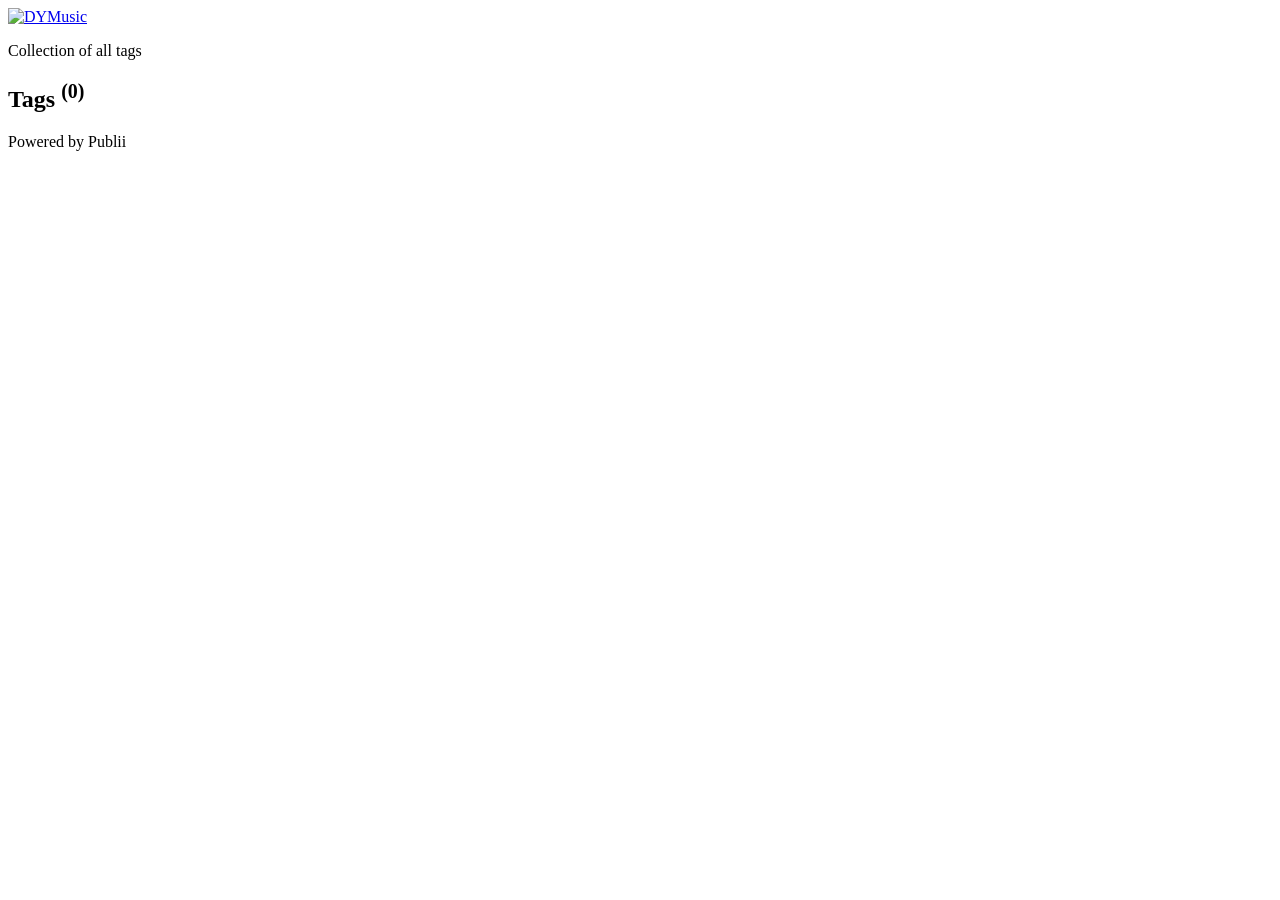
==== tags/index.html @ 065d2be9 "Updated from Publii" ====
<!DOCTYPE html><html lang="zh-tw"><head><meta charset="utf-8"><meta http-equiv="X-UA-Compatible" content="IE=edge"><meta name="viewport" content="width=device-width,initial-scale=1"><title>All tags - DYMusic</title><meta name="robots" content="noindex, follow"><meta name="generator" content="Publii Open-Source CMS for Static Site"><link rel="alternate" type="application/atom+xml" href="https://github.com/1201andy-source/feed.xml" title="DYMusic - RSS"><link rel="alternate" type="application/json" href="https://github.com/1201andy-source/feed.json" title="DYMusic - JSON"><meta property="og:title" content="DYMusic"><meta property="og:image" content="https://github.com/1201andy-source/media/website/353510115_261635933125607_5962244693864480210_n.jpg"><meta property="og:image:width" content="1080"><meta property="og:image:height" content="1080"><meta property="og:site_name" content="DYMusic"><meta property="og:description" content=""><meta property="og:url" content="https://github.com/1201andy-source/tags/"><meta property="og:type" content="website"><link rel="stylesheet" href="https://github.com/1201andy-source/assets/css/style.css?v=c08f8540d506d9aeff445ee3dbabb9d5"><script type="application/ld+json">{"@context":"http://schema.org","@type":"Organization","name":"DYMusic","logo":"https://github.com/1201andy-source/media/website/353510115_261635933125607_5962244693864480210_n.jpg","url":"https://github.com/1201andy-source/"}</script><noscript><style>img[loading] {
                    opacity: 1;
                }</style></noscript></head><body class="tags-template"><div class="container"><header class="header" id="js-header"><a href="https://github.com/1201andy-source/" class="logo"><img src="https://github.com/1201andy-source/media/website/353510115_261635933125607_5962244693864480210_n.jpg" alt="DYMusic" width="1080" height="1080"></a></header><main class="page page--tags"><section class="hero wrapper"><p>Collection of all tags</p><h1>Tags <sup>(0)</sup></h1></section><ul class="l-col l-col--3"></ul></main><footer class="footer"><div class="footer__copyright">Powered by Publii</div></footer></div><script defer="defer" src="https://github.com/1201andy-source/assets/js/scripts.min.js?v=1762f7ab131e33a4eb8fb224822de245"></script><script>window.publiiThemeMenuConfig={mobileMenuMode:'sidebar',animationSpeed:300,submenuWidth: 'auto',doubleClickTime:500,mobileMenuExpandableSubmenus:true,relatedContainerForOverlayMenuSelector:'.navbar'};</script><script defer="defer" src="https://github.com/1201andy-source/assets/js/isotope.pkgd.min.js?v=2afcff647ed260006faa71c8e779e8d4"></script><script>window.addEventListener("DOMContentLoaded",function(){var j=new Isotope(".l-col",{itemSelector:".c-card",percentPosition:true,layoutMode:"masonry",transitionDuration:"0.6s",masonry:{columnWidth:".c-card"}});var g=document.querySelector(".filter__button-group");if(g){g.addEventListener("click",function(i){if(!matchesSelector(i.target,"button")){return}var k=i.target.getAttribute("data-filter");j.arrange({filter:k})});var b=document.querySelectorAll(".filter__button-group");for(var c=0,e=b.length;c<e;c++){var d=b[c];h(d)}function h(i){i.addEventListener("click",function(k){if(!matchesSelector(k.target,"button")){return}var m=i.querySelector(".is-active");if(m){m.classList.remove("is-active");m.setAttribute("aria-pressed","false")}k.target.classList.add("is-active");k.target.setAttribute("aria-pressed","true")})}}var a=document.querySelector(".l-col");var f=document.querySelectorAll(".c-card");a.classList.add("is-visible");j.revealItemElements(f)});</script><script>/*<![CDATA[*/var images=document.querySelectorAll("img[loading]");for(var i=0;i<images.length;i++){if(images[i].complete){images[i].classList.add("is-loaded")}else{images[i].addEventListener("load",function(){this.classList.add("is-loaded")},false)}};/*]]>*/</script></body></html>
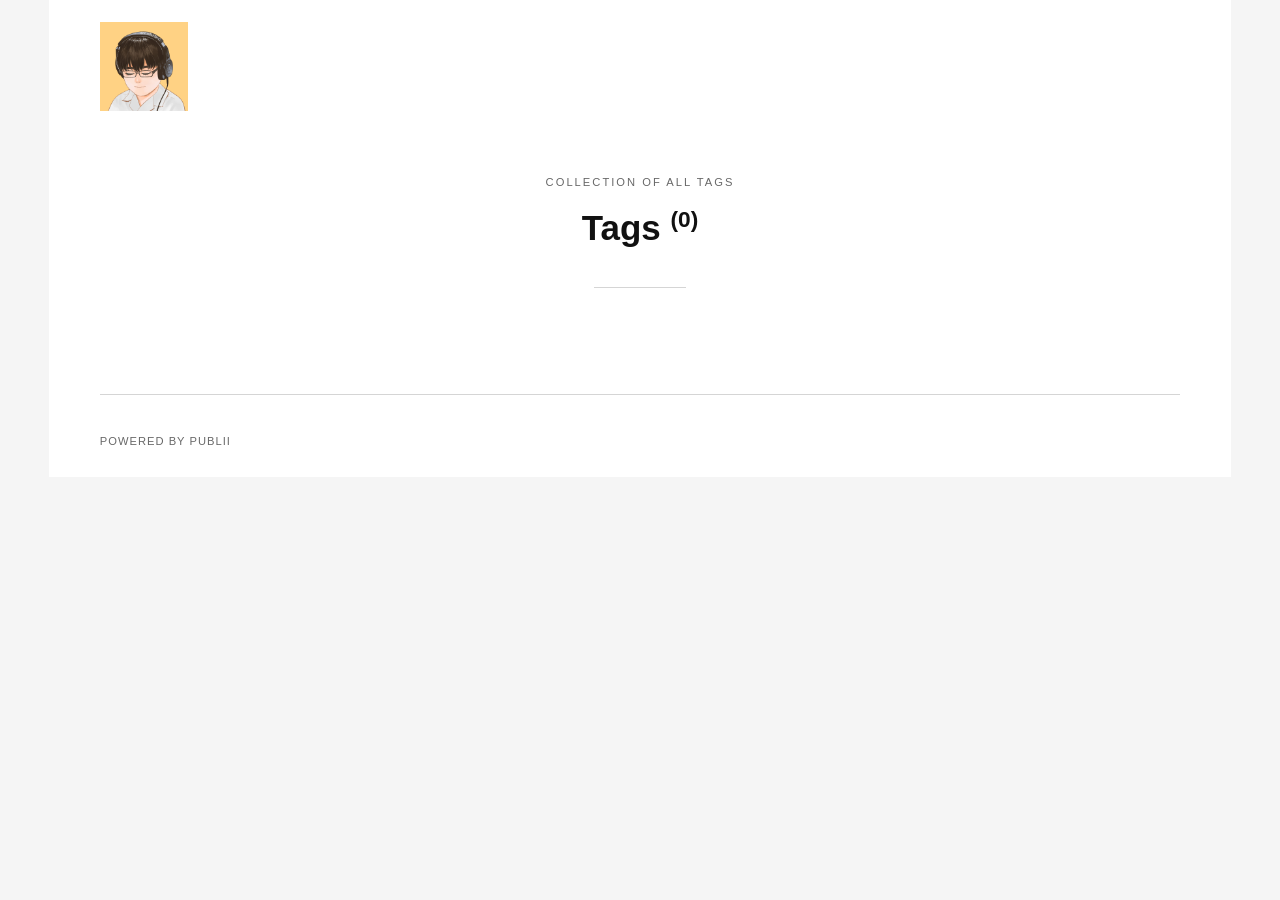
==== commit 2fb4fb4d: "Updated from Publii" ====
--- a/tags/index.html
+++ b/tags/index.html
@@ -1,3 +1,3 @@
-<!DOCTYPE html><html lang="zh-tw"><head><meta charset="utf-8"><meta http-equiv="X-UA-Compatible" content="IE=edge"><meta name="viewport" content="width=device-width,initial-scale=1"><title>All tags - DYMusic</title><meta name="robots" content="noindex, follow"><meta name="generator" content="Publii Open-Source CMS for Static Site"><link rel="alternate" type="application/atom+xml" href="https://github.com/1201andy-source/feed.xml" title="DYMusic - RSS"><link rel="alternate" type="application/json" href="https://github.com/1201andy-source/feed.json" title="DYMusic - JSON"><meta property="og:title" content="DYMusic"><meta property="og:image" content="https://github.com/1201andy-source/media/website/353510115_261635933125607_5962244693864480210_n.jpg"><meta property="og:image:width" content="1080"><meta property="og:image:height" content="1080"><meta property="og:site_name" content="DYMusic"><meta property="og:description" content=""><meta property="og:url" content="https://github.com/1201andy-source/tags/"><meta property="og:type" content="website"><link rel="stylesheet" href="https://github.com/1201andy-source/assets/css/style.css?v=c08f8540d506d9aeff445ee3dbabb9d5"><script type="application/ld+json">{"@context":"http://schema.org","@type":"Organization","name":"DYMusic","logo":"https://github.com/1201andy-source/media/website/353510115_261635933125607_5962244693864480210_n.jpg","url":"https://github.com/1201andy-source/"}</script><noscript><style>img[loading] {
+<!DOCTYPE html><html lang="zh-tw"><head><meta charset="utf-8"><meta http-equiv="X-UA-Compatible" content="IE=edge"><meta name="viewport" content="width=device-width,initial-scale=1"><title>All tags - DYMusic</title><meta name="robots" content="noindex, follow"><meta name="generator" content="Publii Open-Source CMS for Static Site"><link rel="alternate" type="application/atom+xml" href="https://1201andy-source.github.io/dymusic/feed.xml" title="DYMusic - RSS"><link rel="alternate" type="application/json" href="https://1201andy-source.github.io/dymusic/feed.json" title="DYMusic - JSON"><meta property="og:title" content="DYMusic"><meta property="og:image" content="https://1201andy-source.github.io/dymusic/media/website/353510115_261635933125607_5962244693864480210_n.jpg"><meta property="og:image:width" content="1080"><meta property="og:image:height" content="1080"><meta property="og:site_name" content="DYMusic"><meta property="og:description" content=""><meta property="og:url" content="https://1201andy-source.github.io/dymusic/tags/"><meta property="og:type" content="website"><link rel="stylesheet" href="https://1201andy-source.github.io/dymusic/assets/css/style.css?v=c08f8540d506d9aeff445ee3dbabb9d5"><script type="application/ld+json">{"@context":"http://schema.org","@type":"Organization","name":"DYMusic","logo":"https://1201andy-source.github.io/dymusic/media/website/353510115_261635933125607_5962244693864480210_n.jpg","url":"https://1201andy-source.github.io/dymusic/"}</script><noscript><style>img[loading] {
                     opacity: 1;
-                }</style></noscript></head><body class="tags-template"><div class="container"><header class="header" id="js-header"><a href="https://github.com/1201andy-source/" class="logo"><img src="https://github.com/1201andy-source/media/website/353510115_261635933125607_5962244693864480210_n.jpg" alt="DYMusic" width="1080" height="1080"></a></header><main class="page page--tags"><section class="hero wrapper"><p>Collection of all tags</p><h1>Tags <sup>(0)</sup></h1></section><ul class="l-col l-col--3"></ul></main><footer class="footer"><div class="footer__copyright">Powered by Publii</div></footer></div><script defer="defer" src="https://github.com/1201andy-source/assets/js/scripts.min.js?v=1762f7ab131e33a4eb8fb224822de245"></script><script>window.publiiThemeMenuConfig={mobileMenuMode:'sidebar',animationSpeed:300,submenuWidth: 'auto',doubleClickTime:500,mobileMenuExpandableSubmenus:true,relatedContainerForOverlayMenuSelector:'.navbar'};</script><script defer="defer" src="https://github.com/1201andy-source/assets/js/isotope.pkgd.min.js?v=2afcff647ed260006faa71c8e779e8d4"></script><script>window.addEventListener("DOMContentLoaded",function(){var j=new Isotope(".l-col",{itemSelector:".c-card",percentPosition:true,layoutMode:"masonry",transitionDuration:"0.6s",masonry:{columnWidth:".c-card"}});var g=document.querySelector(".filter__button-group");if(g){g.addEventListener("click",function(i){if(!matchesSelector(i.target,"button")){return}var k=i.target.getAttribute("data-filter");j.arrange({filter:k})});var b=document.querySelectorAll(".filter__button-group");for(var c=0,e=b.length;c<e;c++){var d=b[c];h(d)}function h(i){i.addEventListener("click",function(k){if(!matchesSelector(k.target,"button")){return}var m=i.querySelector(".is-active");if(m){m.classList.remove("is-active");m.setAttribute("aria-pressed","false")}k.target.classList.add("is-active");k.target.setAttribute("aria-pressed","true")})}}var a=document.querySelector(".l-col");var f=document.querySelectorAll(".c-card");a.classList.add("is-visible");j.revealItemElements(f)});</script><script>/*<![CDATA[*/var images=document.querySelectorAll("img[loading]");for(var i=0;i<images.length;i++){if(images[i].complete){images[i].classList.add("is-loaded")}else{images[i].addEventListener("load",function(){this.classList.add("is-loaded")},false)}};/*]]>*/</script></body></html>+                }</style></noscript></head><body class="tags-template"><div class="container"><header class="header" id="js-header"><a href="https://1201andy-source.github.io/dymusic/" class="logo"><img src="https://1201andy-source.github.io/dymusic/media/website/353510115_261635933125607_5962244693864480210_n.jpg" alt="DYMusic" width="1080" height="1080"></a></header><main class="page page--tags"><section class="hero wrapper"><p>Collection of all tags</p><h1>Tags <sup>(0)</sup></h1></section><ul class="l-col l-col--3"></ul></main><footer class="footer"><div class="footer__copyright">Powered by Publii</div></footer></div><script defer="defer" src="https://1201andy-source.github.io/dymusic/assets/js/scripts.min.js?v=1762f7ab131e33a4eb8fb224822de245"></script><script>window.publiiThemeMenuConfig={mobileMenuMode:'sidebar',animationSpeed:300,submenuWidth: 'auto',doubleClickTime:500,mobileMenuExpandableSubmenus:true,relatedContainerForOverlayMenuSelector:'.navbar'};</script><script defer="defer" src="https://1201andy-source.github.io/dymusic/assets/js/isotope.pkgd.min.js?v=2afcff647ed260006faa71c8e779e8d4"></script><script>window.addEventListener("DOMContentLoaded",function(){var j=new Isotope(".l-col",{itemSelector:".c-card",percentPosition:true,layoutMode:"masonry",transitionDuration:"0.6s",masonry:{columnWidth:".c-card"}});var g=document.querySelector(".filter__button-group");if(g){g.addEventListener("click",function(i){if(!matchesSelector(i.target,"button")){return}var k=i.target.getAttribute("data-filter");j.arrange({filter:k})});var b=document.querySelectorAll(".filter__button-group");for(var c=0,e=b.length;c<e;c++){var d=b[c];h(d)}function h(i){i.addEventListener("click",function(k){if(!matchesSelector(k.target,"button")){return}var m=i.querySelector(".is-active");if(m){m.classList.remove("is-active");m.setAttribute("aria-pressed","false")}k.target.classList.add("is-active");k.target.setAttribute("aria-pressed","true")})}}var a=document.querySelector(".l-col");var f=document.querySelectorAll(".c-card");a.classList.add("is-visible");j.revealItemElements(f)});</script><script>/*<![CDATA[*/var images=document.querySelectorAll("img[loading]");for(var i=0;i<images.length;i++){if(images[i].complete){images[i].classList.add("is-loaded")}else{images[i].addEventListener("load",function(){this.classList.add("is-loaded")},false)}};/*]]>*/</script></body></html>
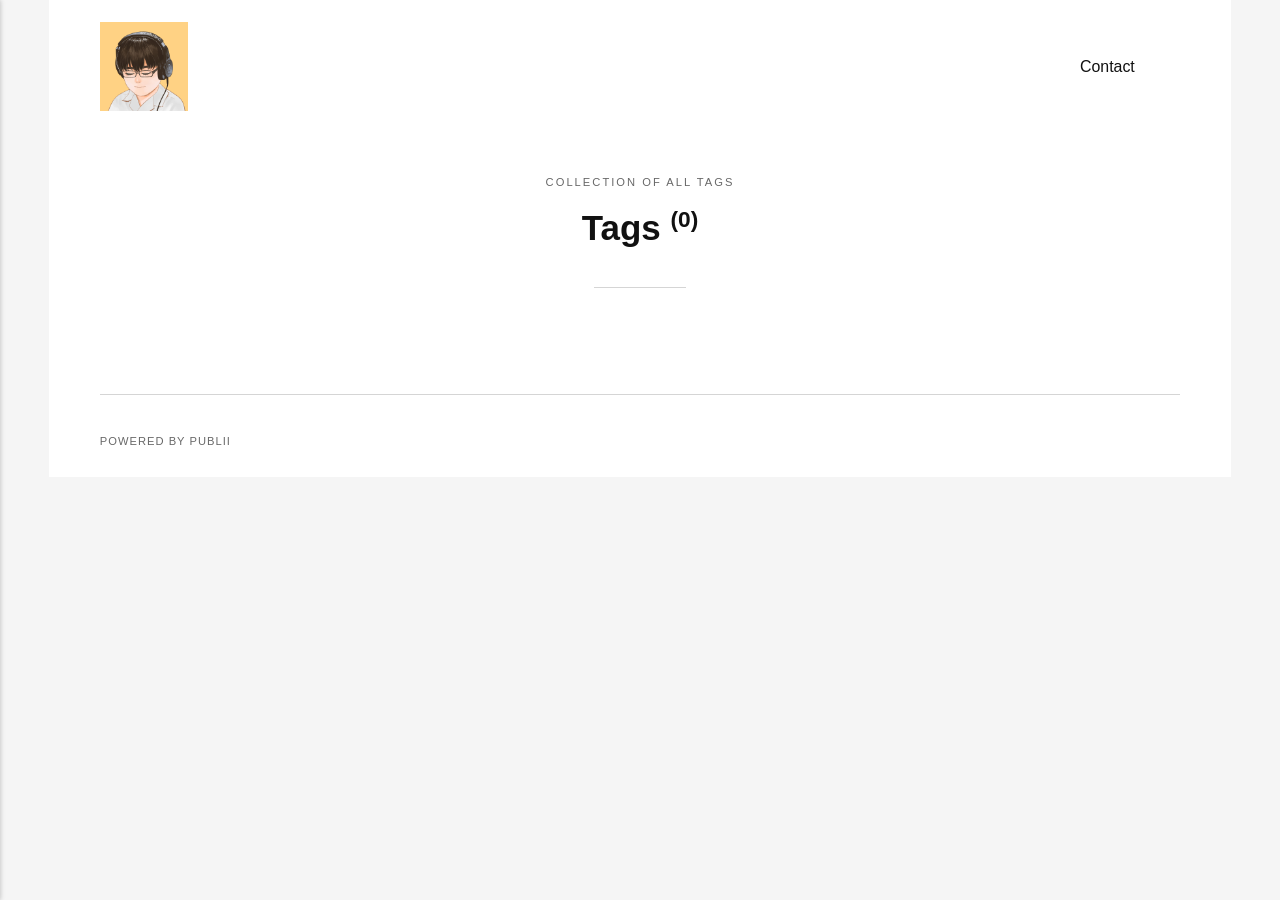
==== commit 9c9d147c: "Updated from Publii" ====
--- a/tags/index.html
+++ b/tags/index.html
@@ -1,3 +1,3 @@
 <!DOCTYPE html><html lang="zh-tw"><head><meta charset="utf-8"><meta http-equiv="X-UA-Compatible" content="IE=edge"><meta name="viewport" content="width=device-width,initial-scale=1"><title>All tags - DYMusic</title><meta name="robots" content="noindex, follow"><meta name="generator" content="Publii Open-Source CMS for Static Site"><link rel="alternate" type="application/atom+xml" href="https://1201andy-source.github.io/dymusic/feed.xml" title="DYMusic - RSS"><link rel="alternate" type="application/json" href="https://1201andy-source.github.io/dymusic/feed.json" title="DYMusic - JSON"><meta property="og:title" content="DYMusic"><meta property="og:image" content="https://1201andy-source.github.io/dymusic/media/website/353510115_261635933125607_5962244693864480210_n.jpg"><meta property="og:image:width" content="1080"><meta property="og:image:height" content="1080"><meta property="og:site_name" content="DYMusic"><meta property="og:description" content=""><meta property="og:url" content="https://1201andy-source.github.io/dymusic/tags/"><meta property="og:type" content="website"><link rel="stylesheet" href="https://1201andy-source.github.io/dymusic/assets/css/style.css?v=c08f8540d506d9aeff445ee3dbabb9d5"><script type="application/ld+json">{"@context":"http://schema.org","@type":"Organization","name":"DYMusic","logo":"https://1201andy-source.github.io/dymusic/media/website/353510115_261635933125607_5962244693864480210_n.jpg","url":"https://1201andy-source.github.io/dymusic/"}</script><noscript><style>img[loading] {
                     opacity: 1;
-                }</style></noscript></head><body class="tags-template"><div class="container"><header class="header" id="js-header"><a href="https://1201andy-source.github.io/dymusic/" class="logo"><img src="https://1201andy-source.github.io/dymusic/media/website/353510115_261635933125607_5962244693864480210_n.jpg" alt="DYMusic" width="1080" height="1080"></a></header><main class="page page--tags"><section class="hero wrapper"><p>Collection of all tags</p><h1>Tags <sup>(0)</sup></h1></section><ul class="l-col l-col--3"></ul></main><footer class="footer"><div class="footer__copyright">Powered by Publii</div></footer></div><script defer="defer" src="https://1201andy-source.github.io/dymusic/assets/js/scripts.min.js?v=1762f7ab131e33a4eb8fb224822de245"></script><script>window.publiiThemeMenuConfig={mobileMenuMode:'sidebar',animationSpeed:300,submenuWidth: 'auto',doubleClickTime:500,mobileMenuExpandableSubmenus:true,relatedContainerForOverlayMenuSelector:'.navbar'};</script><script defer="defer" src="https://1201andy-source.github.io/dymusic/assets/js/isotope.pkgd.min.js?v=2afcff647ed260006faa71c8e779e8d4"></script><script>window.addEventListener("DOMContentLoaded",function(){var j=new Isotope(".l-col",{itemSelector:".c-card",percentPosition:true,layoutMode:"masonry",transitionDuration:"0.6s",masonry:{columnWidth:".c-card"}});var g=document.querySelector(".filter__button-group");if(g){g.addEventListener("click",function(i){if(!matchesSelector(i.target,"button")){return}var k=i.target.getAttribute("data-filter");j.arrange({filter:k})});var b=document.querySelectorAll(".filter__button-group");for(var c=0,e=b.length;c<e;c++){var d=b[c];h(d)}function h(i){i.addEventListener("click",function(k){if(!matchesSelector(k.target,"button")){return}var m=i.querySelector(".is-active");if(m){m.classList.remove("is-active");m.setAttribute("aria-pressed","false")}k.target.classList.add("is-active");k.target.setAttribute("aria-pressed","true")})}}var a=document.querySelector(".l-col");var f=document.querySelectorAll(".c-card");a.classList.add("is-visible");j.revealItemElements(f)});</script><script>/*<![CDATA[*/var images=document.querySelectorAll("img[loading]");for(var i=0;i<images.length;i++){if(images[i].complete){images[i].classList.add("is-loaded")}else{images[i].addEventListener("load",function(){this.classList.add("is-loaded")},false)}};/*]]>*/</script></body></html>+                }</style></noscript></head><body class="tags-template"><div class="container"><header class="header" id="js-header"><a href="https://1201andy-source.github.io/dymusic/" class="logo"><img src="https://1201andy-source.github.io/dymusic/media/website/353510115_261635933125607_5962244693864480210_n.jpg" alt="DYMusic" width="1080" height="1080"></a><nav class="navbar js-navbar"><button class="navbar__toggle js-toggle" aria-label="Menu"><span class="navbar__toggle-box"><span class="navbar__toggle-inner">Menu</span></span></button><ul class="navbar__menu"><li><a href="https://1201andy-source.github.io/dymusic/contact-lian-luo-fang-shi.html" target="_self">Contact</a></li></ul></nav></header><main class="page page--tags"><section class="hero wrapper"><p>Collection of all tags</p><h1>Tags <sup>(0)</sup></h1></section><ul class="l-col l-col--3"></ul></main><footer class="footer"><div class="footer__copyright">Powered by Publii</div></footer></div><script defer="defer" src="https://1201andy-source.github.io/dymusic/assets/js/scripts.min.js?v=1762f7ab131e33a4eb8fb224822de245"></script><script>window.publiiThemeMenuConfig={mobileMenuMode:'sidebar',animationSpeed:300,submenuWidth: 'auto',doubleClickTime:500,mobileMenuExpandableSubmenus:true,relatedContainerForOverlayMenuSelector:'.navbar'};</script><script defer="defer" src="https://1201andy-source.github.io/dymusic/assets/js/isotope.pkgd.min.js?v=2afcff647ed260006faa71c8e779e8d4"></script><script>window.addEventListener("DOMContentLoaded",function(){var j=new Isotope(".l-col",{itemSelector:".c-card",percentPosition:true,layoutMode:"masonry",transitionDuration:"0.6s",masonry:{columnWidth:".c-card"}});var g=document.querySelector(".filter__button-group");if(g){g.addEventListener("click",function(i){if(!matchesSelector(i.target,"button")){return}var k=i.target.getAttribute("data-filter");j.arrange({filter:k})});var b=document.querySelectorAll(".filter__button-group");for(var c=0,e=b.length;c<e;c++){var d=b[c];h(d)}function h(i){i.addEventListener("click",function(k){if(!matchesSelector(k.target,"button")){return}var m=i.querySelector(".is-active");if(m){m.classList.remove("is-active");m.setAttribute("aria-pressed","false")}k.target.classList.add("is-active");k.target.setAttribute("aria-pressed","true")})}}var a=document.querySelector(".l-col");var f=document.querySelectorAll(".c-card");a.classList.add("is-visible");j.revealItemElements(f)});</script><script>/*<![CDATA[*/var images=document.querySelectorAll("img[loading]");for(var i=0;i<images.length;i++){if(images[i].complete){images[i].classList.add("is-loaded")}else{images[i].addEventListener("load",function(){this.classList.add("is-loaded")},false)}};/*]]>*/</script></body></html>
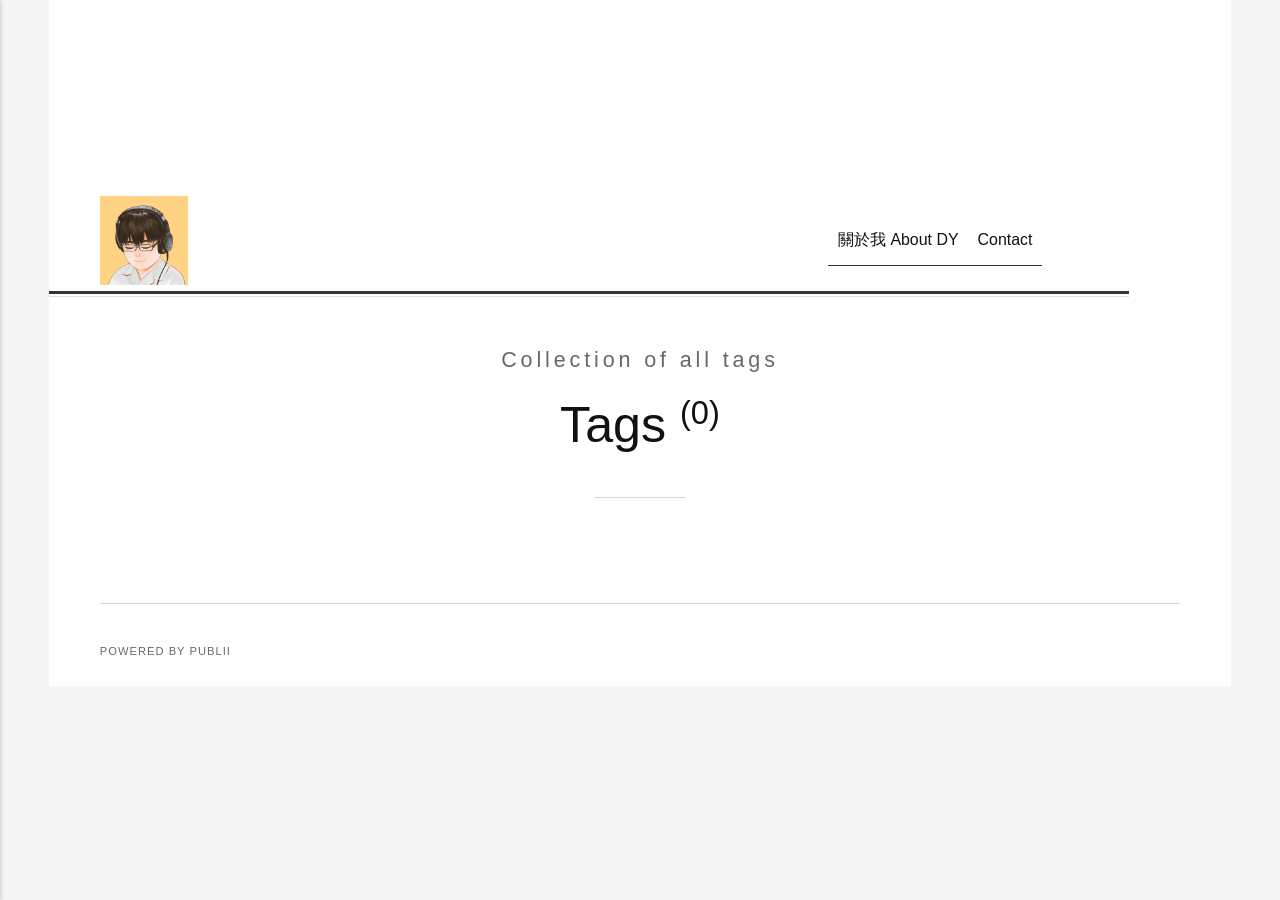
==== commit 2d2774f4: "Updated from Publii" ====
--- a/tags/index.html
+++ b/tags/index.html
@@ -1,3 +1,3 @@
-<!DOCTYPE html><html lang="zh-tw"><head><meta charset="utf-8"><meta http-equiv="X-UA-Compatible" content="IE=edge"><meta name="viewport" content="width=device-width,initial-scale=1"><title>All tags - DYMusic</title><meta name="robots" content="noindex, follow"><meta name="generator" content="Publii Open-Source CMS for Static Site"><link rel="alternate" type="application/atom+xml" href="https://1201andy-source.github.io/dymusic/feed.xml" title="DYMusic - RSS"><link rel="alternate" type="application/json" href="https://1201andy-source.github.io/dymusic/feed.json" title="DYMusic - JSON"><meta property="og:title" content="DYMusic"><meta property="og:image" content="https://1201andy-source.github.io/dymusic/media/website/353510115_261635933125607_5962244693864480210_n.jpg"><meta property="og:image:width" content="1080"><meta property="og:image:height" content="1080"><meta property="og:site_name" content="DYMusic"><meta property="og:description" content=""><meta property="og:url" content="https://1201andy-source.github.io/dymusic/tags/"><meta property="og:type" content="website"><link rel="stylesheet" href="https://1201andy-source.github.io/dymusic/assets/css/style.css?v=c08f8540d506d9aeff445ee3dbabb9d5"><script type="application/ld+json">{"@context":"http://schema.org","@type":"Organization","name":"DYMusic","logo":"https://1201andy-source.github.io/dymusic/media/website/353510115_261635933125607_5962244693864480210_n.jpg","url":"https://1201andy-source.github.io/dymusic/"}</script><noscript><style>img[loading] {
+<!DOCTYPE html><html lang="zh-tw"><head><meta charset="utf-8"><meta http-equiv="X-UA-Compatible" content="IE=edge"><meta name="viewport" content="width=device-width,initial-scale=1"><title>All tags - DYMusic</title><meta name="robots" content="noindex, follow"><meta name="generator" content="Publii Open-Source CMS for Static Site"><link rel="alternate" type="application/atom+xml" href="https://1201andy-source.github.io/dymusic/feed.xml" title="DYMusic - RSS"><link rel="alternate" type="application/json" href="https://1201andy-source.github.io/dymusic/feed.json" title="DYMusic - JSON"><meta property="og:title" content="DYMusic"><meta property="og:image" content="https://1201andy-source.github.io/dymusic/media/website/353510115_261635933125607_5962244693864480210_n.jpg"><meta property="og:image:width" content="1080"><meta property="og:image:height" content="1080"><meta property="og:site_name" content="DYMusic"><meta property="og:description" content=""><meta property="og:url" content="https://1201andy-source.github.io/dymusic/tags/"><meta property="og:type" content="website"><link rel="stylesheet" href="https://1201andy-source.github.io/dymusic/assets/css/style.css?v=71b8f86ae12e8f667b9eeda2a9b30ad2"><script type="application/ld+json">{"@context":"http://schema.org","@type":"Organization","name":"DYMusic","logo":"https://1201andy-source.github.io/dymusic/media/website/353510115_261635933125607_5962244693864480210_n.jpg","url":"https://1201andy-source.github.io/dymusic/"}</script><noscript><style>img[loading] {
                     opacity: 1;
-                }</style></noscript></head><body class="tags-template"><div class="container"><header class="header" id="js-header"><a href="https://1201andy-source.github.io/dymusic/" class="logo"><img src="https://1201andy-source.github.io/dymusic/media/website/353510115_261635933125607_5962244693864480210_n.jpg" alt="DYMusic" width="1080" height="1080"></a><nav class="navbar js-navbar"><button class="navbar__toggle js-toggle" aria-label="Menu"><span class="navbar__toggle-box"><span class="navbar__toggle-inner">Menu</span></span></button><ul class="navbar__menu"><li><a href="https://1201andy-source.github.io/dymusic/contact-lian-luo-fang-shi.html" target="_self">Contact</a></li></ul></nav></header><main class="page page--tags"><section class="hero wrapper"><p>Collection of all tags</p><h1>Tags <sup>(0)</sup></h1></section><ul class="l-col l-col--3"></ul></main><footer class="footer"><div class="footer__copyright">Powered by Publii</div></footer></div><script defer="defer" src="https://1201andy-source.github.io/dymusic/assets/js/scripts.min.js?v=1762f7ab131e33a4eb8fb224822de245"></script><script>window.publiiThemeMenuConfig={mobileMenuMode:'sidebar',animationSpeed:300,submenuWidth: 'auto',doubleClickTime:500,mobileMenuExpandableSubmenus:true,relatedContainerForOverlayMenuSelector:'.navbar'};</script><script defer="defer" src="https://1201andy-source.github.io/dymusic/assets/js/isotope.pkgd.min.js?v=2afcff647ed260006faa71c8e779e8d4"></script><script>window.addEventListener("DOMContentLoaded",function(){var j=new Isotope(".l-col",{itemSelector:".c-card",percentPosition:true,layoutMode:"masonry",transitionDuration:"0.6s",masonry:{columnWidth:".c-card"}});var g=document.querySelector(".filter__button-group");if(g){g.addEventListener("click",function(i){if(!matchesSelector(i.target,"button")){return}var k=i.target.getAttribute("data-filter");j.arrange({filter:k})});var b=document.querySelectorAll(".filter__button-group");for(var c=0,e=b.length;c<e;c++){var d=b[c];h(d)}function h(i){i.addEventListener("click",function(k){if(!matchesSelector(k.target,"button")){return}var m=i.querySelector(".is-active");if(m){m.classList.remove("is-active");m.setAttribute("aria-pressed","false")}k.target.classList.add("is-active");k.target.setAttribute("aria-pressed","true")})}}var a=document.querySelector(".l-col");var f=document.querySelectorAll(".c-card");a.classList.add("is-visible");j.revealItemElements(f)});</script><script>/*<![CDATA[*/var images=document.querySelectorAll("img[loading]");for(var i=0;i<images.length;i++){if(images[i].complete){images[i].classList.add("is-loaded")}else{images[i].addEventListener("load",function(){this.classList.add("is-loaded")},false)}};/*]]>*/</script></body></html>+                }</style></noscript></head><body class="tags-template"><div class="container"><header class="header" id="js-header"><a href="https://1201andy-source.github.io/dymusic/" class="logo"><img src="https://1201andy-source.github.io/dymusic/media/website/353510115_261635933125607_5962244693864480210_n.jpg" alt="DYMusic" width="1080" height="1080"></a><nav class="navbar js-navbar"><button class="navbar__toggle js-toggle" aria-label="Menu"><span class="navbar__toggle-box"><span class="navbar__toggle-inner">Menu</span></span></button><ul class="navbar__menu"><li><a href="https://1201andy-source.github.io/dymusic/guan-yu-wo-about-dy.html" target="_self">關於我 About DY</a></li><li><a href="https://1201andy-source.github.io/dymusic/contact-lian-luo-fang-shi.html" target="_self">Contact</a></li></ul></nav></header><main class="page page--tags"><section class="hero wrapper"><p>Collection of all tags</p><h1>Tags <sup>(0)</sup></h1></section><ul class="l-col l-col--3"></ul></main><footer class="footer"><div class="footer__copyright">Powered by Publii</div></footer></div><script defer="defer" src="https://1201andy-source.github.io/dymusic/assets/js/scripts.min.js?v=1762f7ab131e33a4eb8fb224822de245"></script><script>window.publiiThemeMenuConfig={mobileMenuMode:'sidebar',animationSpeed:300,submenuWidth: 'auto',doubleClickTime:500,mobileMenuExpandableSubmenus:true,relatedContainerForOverlayMenuSelector:'.navbar'};</script><script defer="defer" src="https://1201andy-source.github.io/dymusic/assets/js/isotope.pkgd.min.js?v=2afcff647ed260006faa71c8e779e8d4"></script><script>window.addEventListener("DOMContentLoaded",function(){var j=new Isotope(".l-col",{itemSelector:".c-card",percentPosition:true,layoutMode:"masonry",transitionDuration:"0.6s",masonry:{columnWidth:".c-card"}});var g=document.querySelector(".filter__button-group");if(g){g.addEventListener("click",function(i){if(!matchesSelector(i.target,"button")){return}var k=i.target.getAttribute("data-filter");j.arrange({filter:k})});var b=document.querySelectorAll(".filter__button-group");for(var c=0,e=b.length;c<e;c++){var d=b[c];h(d)}function h(i){i.addEventListener("click",function(k){if(!matchesSelector(k.target,"button")){return}var m=i.querySelector(".is-active");if(m){m.classList.remove("is-active");m.setAttribute("aria-pressed","false")}k.target.classList.add("is-active");k.target.setAttribute("aria-pressed","true")})}}var a=document.querySelector(".l-col");var f=document.querySelectorAll(".c-card");a.classList.add("is-visible");j.revealItemElements(f)});</script><script>/*<![CDATA[*/var images=document.querySelectorAll("img[loading]");for(var i=0;i<images.length;i++){if(images[i].complete){images[i].classList.add("is-loaded")}else{images[i].addEventListener("load",function(){this.classList.add("is-loaded")},false)}};/*]]>*/</script></body></html>
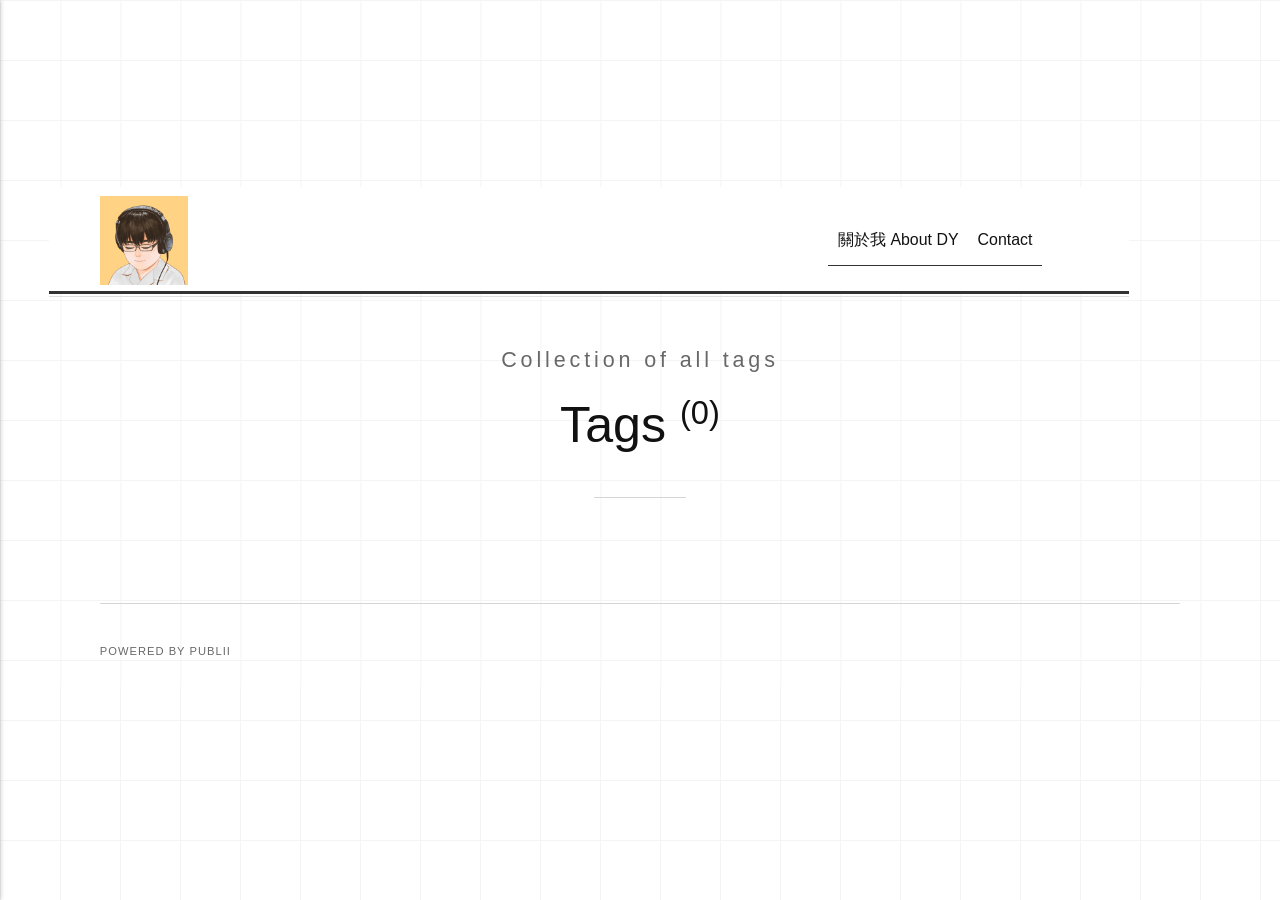
==== commit b2ceb976: "Updated from Publii" ====
--- a/tags/index.html
+++ b/tags/index.html
@@ -1,3 +1,3 @@
-<!DOCTYPE html><html lang="zh-tw"><head><meta charset="utf-8"><meta http-equiv="X-UA-Compatible" content="IE=edge"><meta name="viewport" content="width=device-width,initial-scale=1"><title>All tags - DYMusic</title><meta name="robots" content="noindex, follow"><meta name="generator" content="Publii Open-Source CMS for Static Site"><link rel="alternate" type="application/atom+xml" href="https://1201andy-source.github.io/dymusic/feed.xml" title="DYMusic - RSS"><link rel="alternate" type="application/json" href="https://1201andy-source.github.io/dymusic/feed.json" title="DYMusic - JSON"><meta property="og:title" content="DYMusic"><meta property="og:image" content="https://1201andy-source.github.io/dymusic/media/website/353510115_261635933125607_5962244693864480210_n.jpg"><meta property="og:image:width" content="1080"><meta property="og:image:height" content="1080"><meta property="og:site_name" content="DYMusic"><meta property="og:description" content=""><meta property="og:url" content="https://1201andy-source.github.io/dymusic/tags/"><meta property="og:type" content="website"><link rel="stylesheet" href="https://1201andy-source.github.io/dymusic/assets/css/style.css?v=71b8f86ae12e8f667b9eeda2a9b30ad2"><script type="application/ld+json">{"@context":"http://schema.org","@type":"Organization","name":"DYMusic","logo":"https://1201andy-source.github.io/dymusic/media/website/353510115_261635933125607_5962244693864480210_n.jpg","url":"https://1201andy-source.github.io/dymusic/"}</script><noscript><style>img[loading] {
+<!DOCTYPE html><html lang="zh-tw"><head><meta charset="utf-8"><meta http-equiv="X-UA-Compatible" content="IE=edge"><meta name="viewport" content="width=device-width,initial-scale=1"><title>All tags - DYMusic</title><meta name="robots" content="noindex, follow"><meta name="generator" content="Publii Open-Source CMS for Static Site"><link rel="alternate" type="application/atom+xml" href="https://1201andy-source.github.io/dymusic/feed.xml" title="DYMusic - RSS"><link rel="alternate" type="application/json" href="https://1201andy-source.github.io/dymusic/feed.json" title="DYMusic - JSON"><meta property="og:title" content="DYMusic"><meta property="og:image" content="https://1201andy-source.github.io/dymusic/media/website/353510115_261635933125607_5962244693864480210_n.jpg"><meta property="og:image:width" content="1080"><meta property="og:image:height" content="1080"><meta property="og:site_name" content="DYMusic"><meta property="og:description" content=""><meta property="og:url" content="https://1201andy-source.github.io/dymusic/tags/"><meta property="og:type" content="website"><link rel="stylesheet" href="https://1201andy-source.github.io/dymusic/assets/css/style.css?v=2b529a1dbef9ebd0ac62d08b516d3806"><script type="application/ld+json">{"@context":"http://schema.org","@type":"Organization","name":"DYMusic","logo":"https://1201andy-source.github.io/dymusic/media/website/353510115_261635933125607_5962244693864480210_n.jpg","url":"https://1201andy-source.github.io/dymusic/"}</script><noscript><style>img[loading] {
                     opacity: 1;
                 }</style></noscript></head><body class="tags-template"><div class="container"><header class="header" id="js-header"><a href="https://1201andy-source.github.io/dymusic/" class="logo"><img src="https://1201andy-source.github.io/dymusic/media/website/353510115_261635933125607_5962244693864480210_n.jpg" alt="DYMusic" width="1080" height="1080"></a><nav class="navbar js-navbar"><button class="navbar__toggle js-toggle" aria-label="Menu"><span class="navbar__toggle-box"><span class="navbar__toggle-inner">Menu</span></span></button><ul class="navbar__menu"><li><a href="https://1201andy-source.github.io/dymusic/guan-yu-wo-about-dy.html" target="_self">關於我 About DY</a></li><li><a href="https://1201andy-source.github.io/dymusic/contact-lian-luo-fang-shi.html" target="_self">Contact</a></li></ul></nav></header><main class="page page--tags"><section class="hero wrapper"><p>Collection of all tags</p><h1>Tags <sup>(0)</sup></h1></section><ul class="l-col l-col--3"></ul></main><footer class="footer"><div class="footer__copyright">Powered by Publii</div></footer></div><script defer="defer" src="https://1201andy-source.github.io/dymusic/assets/js/scripts.min.js?v=1762f7ab131e33a4eb8fb224822de245"></script><script>window.publiiThemeMenuConfig={mobileMenuMode:'sidebar',animationSpeed:300,submenuWidth: 'auto',doubleClickTime:500,mobileMenuExpandableSubmenus:true,relatedContainerForOverlayMenuSelector:'.navbar'};</script><script defer="defer" src="https://1201andy-source.github.io/dymusic/assets/js/isotope.pkgd.min.js?v=2afcff647ed260006faa71c8e779e8d4"></script><script>window.addEventListener("DOMContentLoaded",function(){var j=new Isotope(".l-col",{itemSelector:".c-card",percentPosition:true,layoutMode:"masonry",transitionDuration:"0.6s",masonry:{columnWidth:".c-card"}});var g=document.querySelector(".filter__button-group");if(g){g.addEventListener("click",function(i){if(!matchesSelector(i.target,"button")){return}var k=i.target.getAttribute("data-filter");j.arrange({filter:k})});var b=document.querySelectorAll(".filter__button-group");for(var c=0,e=b.length;c<e;c++){var d=b[c];h(d)}function h(i){i.addEventListener("click",function(k){if(!matchesSelector(k.target,"button")){return}var m=i.querySelector(".is-active");if(m){m.classList.remove("is-active");m.setAttribute("aria-pressed","false")}k.target.classList.add("is-active");k.target.setAttribute("aria-pressed","true")})}}var a=document.querySelector(".l-col");var f=document.querySelectorAll(".c-card");a.classList.add("is-visible");j.revealItemElements(f)});</script><script>/*<![CDATA[*/var images=document.querySelectorAll("img[loading]");for(var i=0;i<images.length;i++){if(images[i].complete){images[i].classList.add("is-loaded")}else{images[i].addEventListener("load",function(){this.classList.add("is-loaded")},false)}};/*]]>*/</script></body></html>
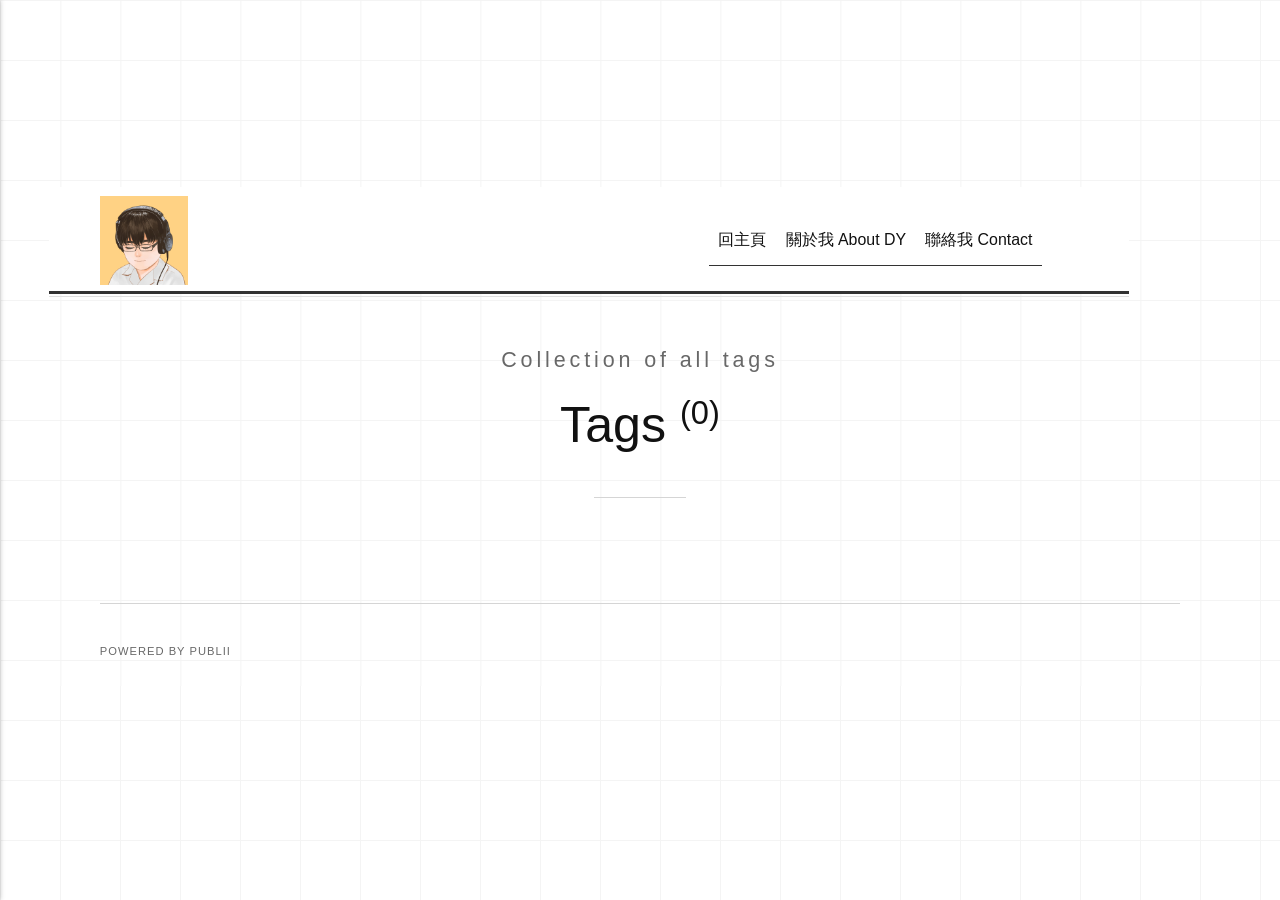
==== commit b5dd1bca: "Updated from Publii" ====
--- a/tags/index.html
+++ b/tags/index.html
@@ -1,3 +1,3 @@
 <!DOCTYPE html><html lang="zh-tw"><head><meta charset="utf-8"><meta http-equiv="X-UA-Compatible" content="IE=edge"><meta name="viewport" content="width=device-width,initial-scale=1"><title>All tags - DYMusic</title><meta name="robots" content="noindex, follow"><meta name="generator" content="Publii Open-Source CMS for Static Site"><link rel="alternate" type="application/atom+xml" href="https://1201andy-source.github.io/dymusic/feed.xml" title="DYMusic - RSS"><link rel="alternate" type="application/json" href="https://1201andy-source.github.io/dymusic/feed.json" title="DYMusic - JSON"><meta property="og:title" content="DYMusic"><meta property="og:image" content="https://1201andy-source.github.io/dymusic/media/website/353510115_261635933125607_5962244693864480210_n.jpg"><meta property="og:image:width" content="1080"><meta property="og:image:height" content="1080"><meta property="og:site_name" content="DYMusic"><meta property="og:description" content=""><meta property="og:url" content="https://1201andy-source.github.io/dymusic/tags/"><meta property="og:type" content="website"><link rel="stylesheet" href="https://1201andy-source.github.io/dymusic/assets/css/style.css?v=2b529a1dbef9ebd0ac62d08b516d3806"><script type="application/ld+json">{"@context":"http://schema.org","@type":"Organization","name":"DYMusic","logo":"https://1201andy-source.github.io/dymusic/media/website/353510115_261635933125607_5962244693864480210_n.jpg","url":"https://1201andy-source.github.io/dymusic/"}</script><noscript><style>img[loading] {
                     opacity: 1;
-                }</style></noscript></head><body class="tags-template"><div class="container"><header class="header" id="js-header"><a href="https://1201andy-source.github.io/dymusic/" class="logo"><img src="https://1201andy-source.github.io/dymusic/media/website/353510115_261635933125607_5962244693864480210_n.jpg" alt="DYMusic" width="1080" height="1080"></a><nav class="navbar js-navbar"><button class="navbar__toggle js-toggle" aria-label="Menu"><span class="navbar__toggle-box"><span class="navbar__toggle-inner">Menu</span></span></button><ul class="navbar__menu"><li><a href="https://1201andy-source.github.io/dymusic/guan-yu-wo-about-dy.html" target="_self">關於我 About DY</a></li><li><a href="https://1201andy-source.github.io/dymusic/contact-lian-luo-fang-shi.html" target="_self">Contact</a></li></ul></nav></header><main class="page page--tags"><section class="hero wrapper"><p>Collection of all tags</p><h1>Tags <sup>(0)</sup></h1></section><ul class="l-col l-col--3"></ul></main><footer class="footer"><div class="footer__copyright">Powered by Publii</div></footer></div><script defer="defer" src="https://1201andy-source.github.io/dymusic/assets/js/scripts.min.js?v=1762f7ab131e33a4eb8fb224822de245"></script><script>window.publiiThemeMenuConfig={mobileMenuMode:'sidebar',animationSpeed:300,submenuWidth: 'auto',doubleClickTime:500,mobileMenuExpandableSubmenus:true,relatedContainerForOverlayMenuSelector:'.navbar'};</script><script defer="defer" src="https://1201andy-source.github.io/dymusic/assets/js/isotope.pkgd.min.js?v=2afcff647ed260006faa71c8e779e8d4"></script><script>window.addEventListener("DOMContentLoaded",function(){var j=new Isotope(".l-col",{itemSelector:".c-card",percentPosition:true,layoutMode:"masonry",transitionDuration:"0.6s",masonry:{columnWidth:".c-card"}});var g=document.querySelector(".filter__button-group");if(g){g.addEventListener("click",function(i){if(!matchesSelector(i.target,"button")){return}var k=i.target.getAttribute("data-filter");j.arrange({filter:k})});var b=document.querySelectorAll(".filter__button-group");for(var c=0,e=b.length;c<e;c++){var d=b[c];h(d)}function h(i){i.addEventListener("click",function(k){if(!matchesSelector(k.target,"button")){return}var m=i.querySelector(".is-active");if(m){m.classList.remove("is-active");m.setAttribute("aria-pressed","false")}k.target.classList.add("is-active");k.target.setAttribute("aria-pressed","true")})}}var a=document.querySelector(".l-col");var f=document.querySelectorAll(".c-card");a.classList.add("is-visible");j.revealItemElements(f)});</script><script>/*<![CDATA[*/var images=document.querySelectorAll("img[loading]");for(var i=0;i<images.length;i++){if(images[i].complete){images[i].classList.add("is-loaded")}else{images[i].addEventListener("load",function(){this.classList.add("is-loaded")},false)}};/*]]>*/</script></body></html>+                }</style></noscript></head><body class="tags-template"><div class="container"><header class="header" id="js-header"><a href="https://1201andy-source.github.io/dymusic/" class="logo"><img src="https://1201andy-source.github.io/dymusic/media/website/353510115_261635933125607_5962244693864480210_n.jpg" alt="DYMusic" width="1080" height="1080"></a><nav class="navbar js-navbar"><button class="navbar__toggle js-toggle" aria-label="Menu"><span class="navbar__toggle-box"><span class="navbar__toggle-inner">Menu</span></span></button><ul class="navbar__menu"><li><a href="https://1201andy-source.github.io/dymusic/" target="_self">回主頁</a></li><li><a href="https://1201andy-source.github.io/dymusic/guan-yu-wo-about-dy.html" target="_self">關於我 About DY</a></li><li><a href="https://1201andy-source.github.io/dymusic/contact-lian-luo-fang-shi.html" target="_self">聯絡我 Contact</a></li></ul></nav></header><main class="page page--tags"><section class="hero wrapper"><p>Collection of all tags</p><h1>Tags <sup>(0)</sup></h1></section><ul class="l-col l-col--3"></ul></main><footer class="footer"><div class="footer__copyright">Powered by Publii</div></footer></div><script defer="defer" src="https://1201andy-source.github.io/dymusic/assets/js/scripts.min.js?v=1762f7ab131e33a4eb8fb224822de245"></script><script>window.publiiThemeMenuConfig={mobileMenuMode:'sidebar',animationSpeed:300,submenuWidth: 'auto',doubleClickTime:500,mobileMenuExpandableSubmenus:true,relatedContainerForOverlayMenuSelector:'.navbar'};</script><script defer="defer" src="https://1201andy-source.github.io/dymusic/assets/js/isotope.pkgd.min.js?v=2afcff647ed260006faa71c8e779e8d4"></script><script>window.addEventListener("DOMContentLoaded",function(){var j=new Isotope(".l-col",{itemSelector:".c-card",percentPosition:true,layoutMode:"masonry",transitionDuration:"0.6s",masonry:{columnWidth:".c-card"}});var g=document.querySelector(".filter__button-group");if(g){g.addEventListener("click",function(i){if(!matchesSelector(i.target,"button")){return}var k=i.target.getAttribute("data-filter");j.arrange({filter:k})});var b=document.querySelectorAll(".filter__button-group");for(var c=0,e=b.length;c<e;c++){var d=b[c];h(d)}function h(i){i.addEventListener("click",function(k){if(!matchesSelector(k.target,"button")){return}var m=i.querySelector(".is-active");if(m){m.classList.remove("is-active");m.setAttribute("aria-pressed","false")}k.target.classList.add("is-active");k.target.setAttribute("aria-pressed","true")})}}var a=document.querySelector(".l-col");var f=document.querySelectorAll(".c-card");a.classList.add("is-visible");j.revealItemElements(f)});</script><script>/*<![CDATA[*/var images=document.querySelectorAll("img[loading]");for(var i=0;i<images.length;i++){if(images[i].complete){images[i].classList.add("is-loaded")}else{images[i].addEventListener("load",function(){this.classList.add("is-loaded")},false)}};/*]]>*/</script></body></html>
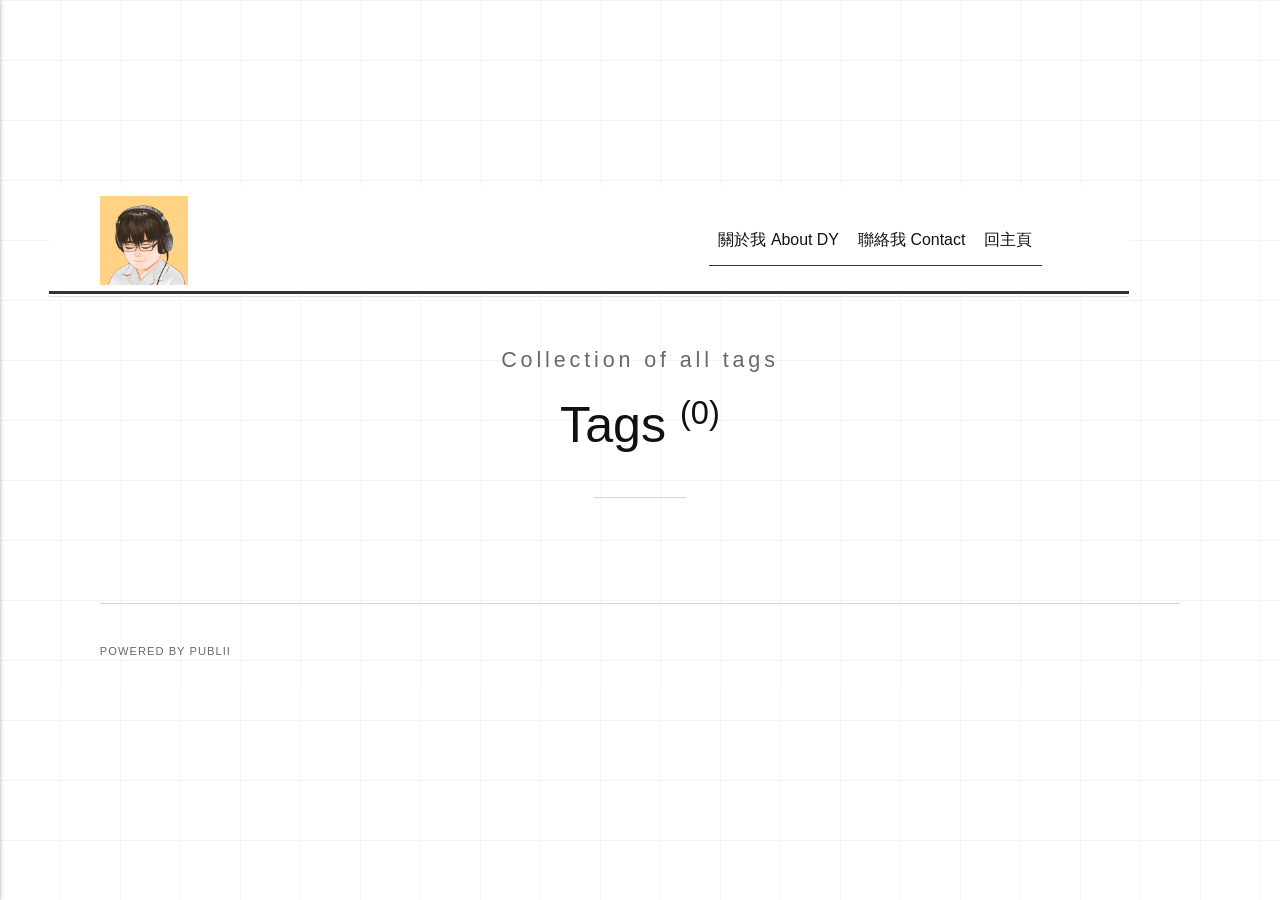
==== commit b6353bb6: "Updated from Publii" ====
--- a/tags/index.html
+++ b/tags/index.html
@@ -1,3 +1,3 @@
 <!DOCTYPE html><html lang="zh-tw"><head><meta charset="utf-8"><meta http-equiv="X-UA-Compatible" content="IE=edge"><meta name="viewport" content="width=device-width,initial-scale=1"><title>All tags - DYMusic</title><meta name="robots" content="noindex, follow"><meta name="generator" content="Publii Open-Source CMS for Static Site"><link rel="alternate" type="application/atom+xml" href="https://1201andy-source.github.io/dymusic/feed.xml" title="DYMusic - RSS"><link rel="alternate" type="application/json" href="https://1201andy-source.github.io/dymusic/feed.json" title="DYMusic - JSON"><meta property="og:title" content="DYMusic"><meta property="og:image" content="https://1201andy-source.github.io/dymusic/media/website/353510115_261635933125607_5962244693864480210_n.jpg"><meta property="og:image:width" content="1080"><meta property="og:image:height" content="1080"><meta property="og:site_name" content="DYMusic"><meta property="og:description" content=""><meta property="og:url" content="https://1201andy-source.github.io/dymusic/tags/"><meta property="og:type" content="website"><link rel="stylesheet" href="https://1201andy-source.github.io/dymusic/assets/css/style.css?v=2b529a1dbef9ebd0ac62d08b516d3806"><script type="application/ld+json">{"@context":"http://schema.org","@type":"Organization","name":"DYMusic","logo":"https://1201andy-source.github.io/dymusic/media/website/353510115_261635933125607_5962244693864480210_n.jpg","url":"https://1201andy-source.github.io/dymusic/"}</script><noscript><style>img[loading] {
                     opacity: 1;
-                }</style></noscript></head><body class="tags-template"><div class="container"><header class="header" id="js-header"><a href="https://1201andy-source.github.io/dymusic/" class="logo"><img src="https://1201andy-source.github.io/dymusic/media/website/353510115_261635933125607_5962244693864480210_n.jpg" alt="DYMusic" width="1080" height="1080"></a><nav class="navbar js-navbar"><button class="navbar__toggle js-toggle" aria-label="Menu"><span class="navbar__toggle-box"><span class="navbar__toggle-inner">Menu</span></span></button><ul class="navbar__menu"><li><a href="https://1201andy-source.github.io/dymusic/" target="_self">回主頁</a></li><li><a href="https://1201andy-source.github.io/dymusic/guan-yu-wo-about-dy.html" target="_self">關於我 About DY</a></li><li><a href="https://1201andy-source.github.io/dymusic/contact-lian-luo-fang-shi.html" target="_self">聯絡我 Contact</a></li></ul></nav></header><main class="page page--tags"><section class="hero wrapper"><p>Collection of all tags</p><h1>Tags <sup>(0)</sup></h1></section><ul class="l-col l-col--3"></ul></main><footer class="footer"><div class="footer__copyright">Powered by Publii</div></footer></div><script defer="defer" src="https://1201andy-source.github.io/dymusic/assets/js/scripts.min.js?v=1762f7ab131e33a4eb8fb224822de245"></script><script>window.publiiThemeMenuConfig={mobileMenuMode:'sidebar',animationSpeed:300,submenuWidth: 'auto',doubleClickTime:500,mobileMenuExpandableSubmenus:true,relatedContainerForOverlayMenuSelector:'.navbar'};</script><script defer="defer" src="https://1201andy-source.github.io/dymusic/assets/js/isotope.pkgd.min.js?v=2afcff647ed260006faa71c8e779e8d4"></script><script>window.addEventListener("DOMContentLoaded",function(){var j=new Isotope(".l-col",{itemSelector:".c-card",percentPosition:true,layoutMode:"masonry",transitionDuration:"0.6s",masonry:{columnWidth:".c-card"}});var g=document.querySelector(".filter__button-group");if(g){g.addEventListener("click",function(i){if(!matchesSelector(i.target,"button")){return}var k=i.target.getAttribute("data-filter");j.arrange({filter:k})});var b=document.querySelectorAll(".filter__button-group");for(var c=0,e=b.length;c<e;c++){var d=b[c];h(d)}function h(i){i.addEventListener("click",function(k){if(!matchesSelector(k.target,"button")){return}var m=i.querySelector(".is-active");if(m){m.classList.remove("is-active");m.setAttribute("aria-pressed","false")}k.target.classList.add("is-active");k.target.setAttribute("aria-pressed","true")})}}var a=document.querySelector(".l-col");var f=document.querySelectorAll(".c-card");a.classList.add("is-visible");j.revealItemElements(f)});</script><script>/*<![CDATA[*/var images=document.querySelectorAll("img[loading]");for(var i=0;i<images.length;i++){if(images[i].complete){images[i].classList.add("is-loaded")}else{images[i].addEventListener("load",function(){this.classList.add("is-loaded")},false)}};/*]]>*/</script></body></html>+                }</style></noscript></head><body class="tags-template"><div class="container"><header class="header" id="js-header"><a href="https://1201andy-source.github.io/dymusic/" class="logo"><img src="https://1201andy-source.github.io/dymusic/media/website/353510115_261635933125607_5962244693864480210_n.jpg" alt="DYMusic" width="1080" height="1080"></a><nav class="navbar js-navbar"><button class="navbar__toggle js-toggle" aria-label="Menu"><span class="navbar__toggle-box"><span class="navbar__toggle-inner">Menu</span></span></button><ul class="navbar__menu"><li><a href="https://1201andy-source.github.io/dymusic/guan-yu-wo-about-dy.html" target="_self">關於我 About DY</a></li><li><a href="https://1201andy-source.github.io/dymusic/contact-lian-luo-fang-shi.html" target="_self">聯絡我 Contact</a></li><li><a href="https://1201andy-source.github.io/dymusic/" target="_self">回主頁</a></li></ul></nav></header><main class="page page--tags"><section class="hero wrapper"><p>Collection of all tags</p><h1>Tags <sup>(0)</sup></h1></section><ul class="l-col l-col--3"></ul></main><footer class="footer"><div class="footer__copyright">Powered by Publii</div></footer></div><script defer="defer" src="https://1201andy-source.github.io/dymusic/assets/js/scripts.min.js?v=1762f7ab131e33a4eb8fb224822de245"></script><script>window.publiiThemeMenuConfig={mobileMenuMode:'sidebar',animationSpeed:300,submenuWidth: 'auto',doubleClickTime:500,mobileMenuExpandableSubmenus:true,relatedContainerForOverlayMenuSelector:'.navbar'};</script><script defer="defer" src="https://1201andy-source.github.io/dymusic/assets/js/isotope.pkgd.min.js?v=2afcff647ed260006faa71c8e779e8d4"></script><script>window.addEventListener("DOMContentLoaded",function(){var j=new Isotope(".l-col",{itemSelector:".c-card",percentPosition:true,layoutMode:"masonry",transitionDuration:"0.6s",masonry:{columnWidth:".c-card"}});var g=document.querySelector(".filter__button-group");if(g){g.addEventListener("click",function(i){if(!matchesSelector(i.target,"button")){return}var k=i.target.getAttribute("data-filter");j.arrange({filter:k})});var b=document.querySelectorAll(".filter__button-group");for(var c=0,e=b.length;c<e;c++){var d=b[c];h(d)}function h(i){i.addEventListener("click",function(k){if(!matchesSelector(k.target,"button")){return}var m=i.querySelector(".is-active");if(m){m.classList.remove("is-active");m.setAttribute("aria-pressed","false")}k.target.classList.add("is-active");k.target.setAttribute("aria-pressed","true")})}}var a=document.querySelector(".l-col");var f=document.querySelectorAll(".c-card");a.classList.add("is-visible");j.revealItemElements(f)});</script><script>/*<![CDATA[*/var images=document.querySelectorAll("img[loading]");for(var i=0;i<images.length;i++){if(images[i].complete){images[i].classList.add("is-loaded")}else{images[i].addEventListener("load",function(){this.classList.add("is-loaded")},false)}};/*]]>*/</script></body></html>
